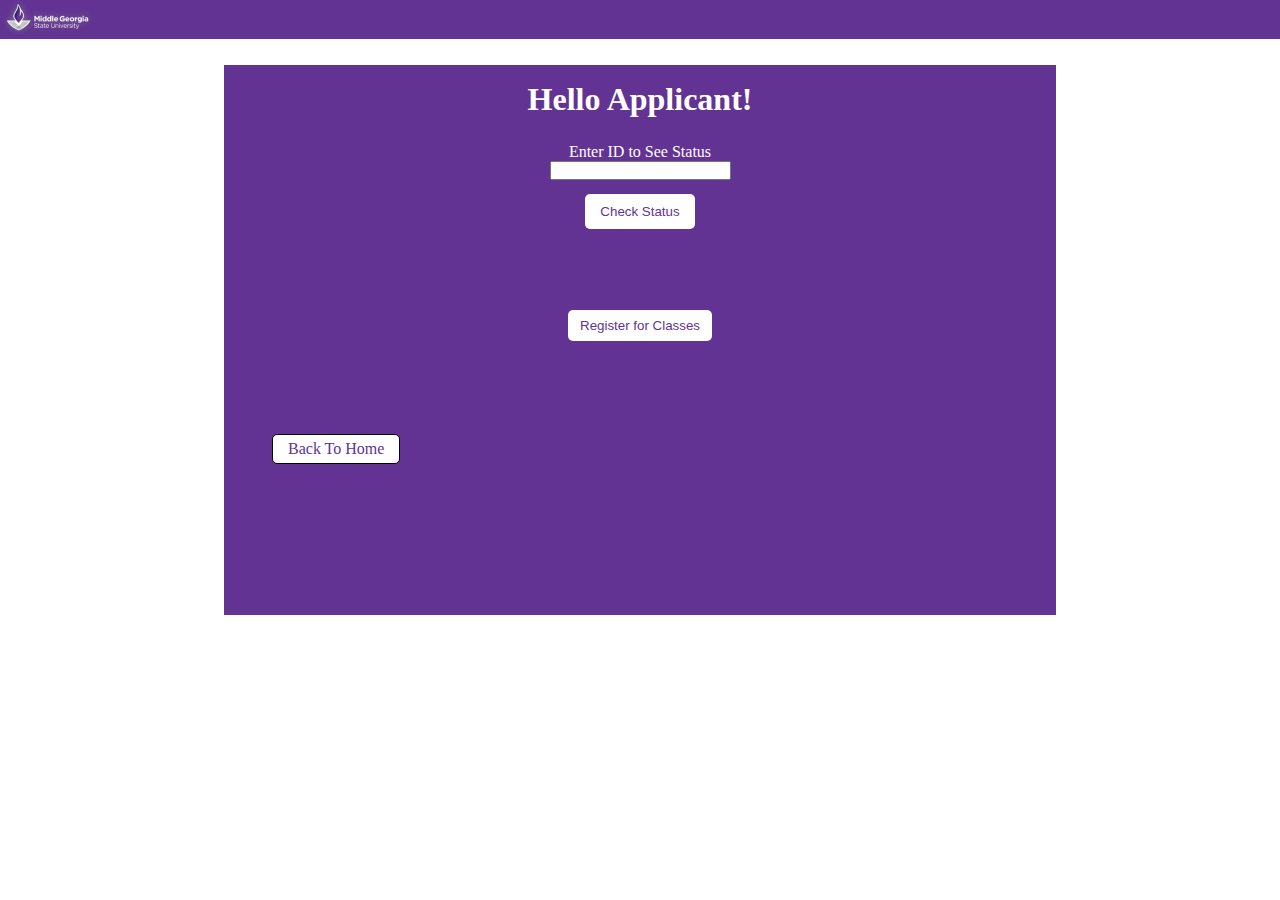
==== student.html @ 69924e3e "initial" ====
<!DOCTYPE html>
<html lang="en" dir="ltr">
  <head>
    <link rel="stylesheet" href="styles.css">
    <meta charset="utf-8">
    <title>Future Student Application</title>
  </head>
  <body class="student">
    <div class="mainContainer">
      <header>
        <img src="assets/image 5.png" alt="University Logo">
      </header>
      <div class="bodyContainer">
        <div class="sloganContainer">
          <h1 class="slogan">Hello Applicant!</h1>
          <form id="checkStatusForm" class="" action="index.html" method="post">
            <label for="lname">Enter ID to See Status</label><br>
            <input type="text" id="appID" name="appID"><br>
            <input class="statusCheck btnprimary" onclick="checkStatus()" type="submit" value="Check Status">
          </form>
          <h3 id="nullStatus" style="display:none;">No applicants on file.</h3>
          <table class="table table-stripped">
            <tbody id="appData">
            </tbody>
          </table>

          <button class=" btnprimary" onclick="showStatus('registeredStatus')" style="margin-top:56px;" type="button" name="review status button">Register for Classes</button>
          <h3 id="registeredStatus" style="display:none;">You're registered!</h3>
        </div>
        <a class=" btnprimary" style="display:inline-block;margin-left:48px; margin-top:52px; border:1px solid black;background-color:white;padding:5px 15px;" href="index.html">
          Back To Home
        </a>
      </div>
    </div>
    <script src="main.js"></script>
    <script type="text/javascript">
    //GET Approval Status
    function checkStatus() {
      const appStatus = document.getElementById('checkStatusForm');
      appStatus.addEventListener('submit', function(e){
        e.preventDefault()
      //patch request
      fetch('https://cors-anywhere.herokuapp.com/http://34.74.253.207:8080/applicant/get', {
        method: 'GET',
        headers: {
          'Origin':'http://34.74.253.207:8080/applicant',
          'Content-Type': 'application/json',
          "Accept": "*/*"
        },
      })
      .then(function(response) {
        if (!response.ok) {
          throw Error(response.statusText);
        }
        // Read the response as json.
        return response.json();
      })
      .then(function(data) {
        console.log(data);
        if (data.length > 0) {
          var temp2 = "";
          var id = 0;
          data.forEach((i)=>{
            temp2 += "<tr id='appInfo'>";
            temp2 += "<td>"+i.firstName+"</td>";
            temp2 += "<td>"+i.lastName+"</td>";
            temp2 += "<td> is currently: "+i.appStatus+"</td></tr>";
          })
          document.getElementById("appData").innerHTML = temp2;
        } else if (data.length <=0) {
          var nullStatus = document.getElementById('nullStatus');
          nullStatus.classList.add("show");
          console.log("No applicants on file");
        }
      })
      .catch(error => console.log("error", error))
    })
  };

    </script>
  </body>
</html>
---- styles.css ----
* {
  margin:0;
  padding:0;
  box-sizing: border-box;
}
a {
  text-decoration: none;
}
header {
  display: block;
  background-color: #623393;
  width: 100%;
  height: 15%;
}
#checkStatusForm {
  padding: 25px;
}
.statusCheck {
  margin-top: 14px;
}
.btnprimary {
  padding: 8px 12px;
  color: #623393;
  border: none;
  background-color: white;
  border-radius: 5px;
  cursor: pointer;
}
th {
  padding: 25px 0;
  padding-right: 25px;
}
.show {
  display: block !important;
}
.homepage .bodyContainer {
  background-image: url("assets/College-students.jpg");
  background-repeat: no-repeat;
  background-size: cover;
}
.bodyContainer {
  background-color: #623393;
  max-width: 65%;
  height: 550px;
  margin: 2% auto 0;
  position: relative;
}
.overlay{
  position: absolute;
  top: 0;
  left: 0;
  width: 100%;
  height: 100%;
  z-index: 10;
  background-color: rgba(98,51,147,0.7); /*dim the background*/
}
.student .sloganContainer{
  text-align: center;
}
.sloganContainer {
  display: flex;
  align-items: center;
  flex-direction: column;
  color: white;
  padding-top: 2%;
  margin-bottom: 2%;
}
.selectUser {
  align-items: center;
  display: flex;
  justify-content: space-around;
  width: 25%;
  margin: 10% auto;
}
button {
  margin: 24px;
  padding: 5px 15px;
  cursor: pointer;
}

ul li {
  color: white;
  padding: 10px 15px;
  border-radius: 5px;
  list-style: none;
}
ul li:hover {
  background-color: white;
  color: #623393;
}
.appContainer {
  color: white;
  background-color: #623393;
  border-radius: 5px;
  box-shadow: -4px 7px 20px 7px #cecece;
  display: flex;
  align-items: center;
  flex-direction: column;
  width: 50%;
  margin: 5% auto;
  padding: 2% 0;
}
.studentApp input {
  display: inline-block;
  margin-bottom: 18px;
}
input[type="submit"] {
  padding: 10px 15px;
  color: #623393;
  border: none;
  background-color:white;
  border-radius: 5px;
  cursor: pointer;
}
input[type="submit"]:hover {
  box-shadow: -1px 3px 9px 1px #4a4848;
  text-decoration: underline;
}
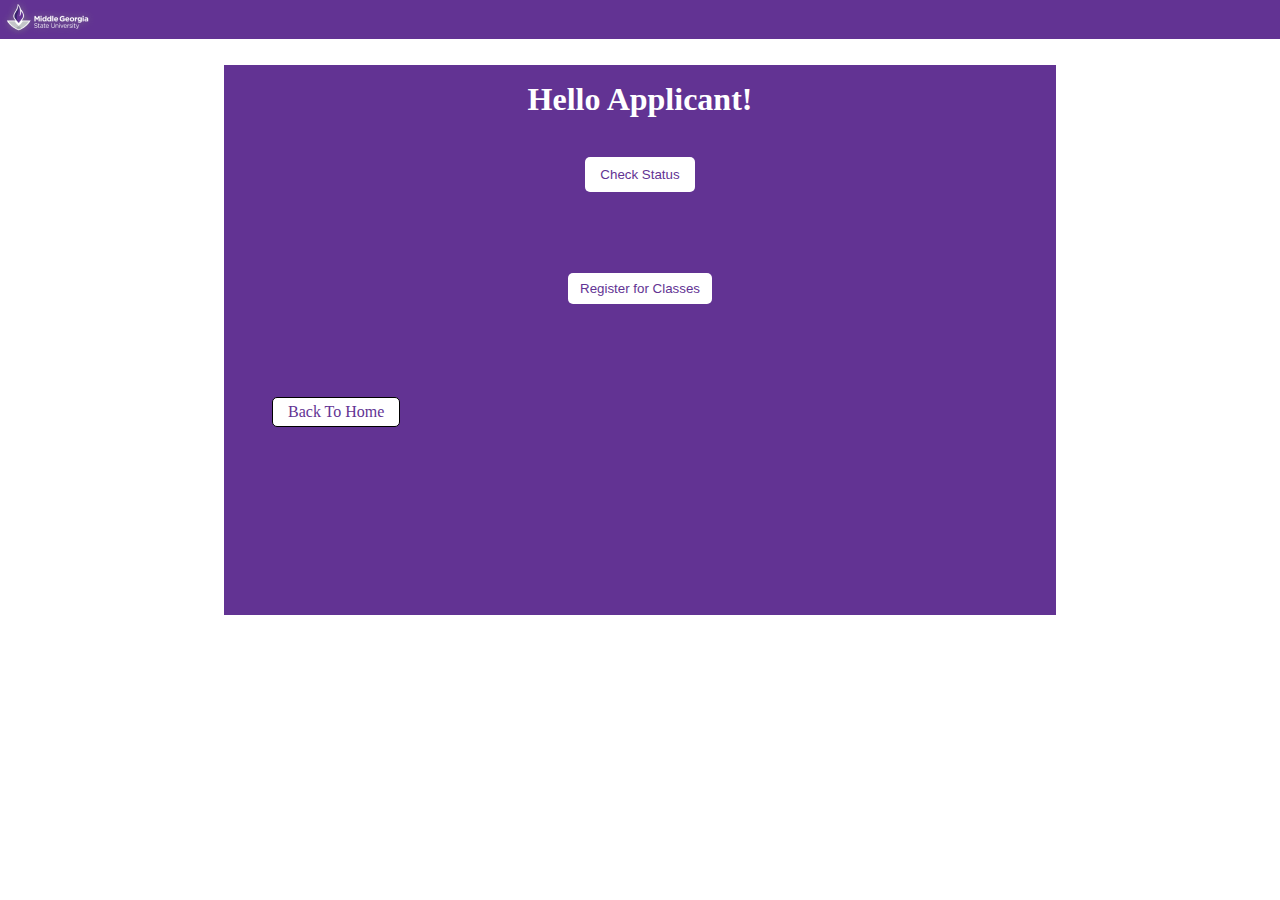
==== commit 49f3f3f2: "remove check status input" ====
--- a/student.html
+++ b/student.html
@@ -14,8 +14,8 @@
         <div class="sloganContainer">
           <h1 class="slogan">Hello Applicant!</h1>
           <form id="checkStatusForm" class="" action="index.html" method="post">
-            <label for="lname">Enter ID to See Status</label><br>
-            <input type="text" id="appID" name="appID"><br>
+            <!-- <label for="lname">Enter ID to See Status</label><br>
+            <input type="text" id="appID" name="appID"><br> -->
             <input class="statusCheck btnprimary" onclick="checkStatus()" type="submit" value="Check Status">
           </form>
           <h3 id="nullStatus" style="display:none;">No applicants on file.</h3>
